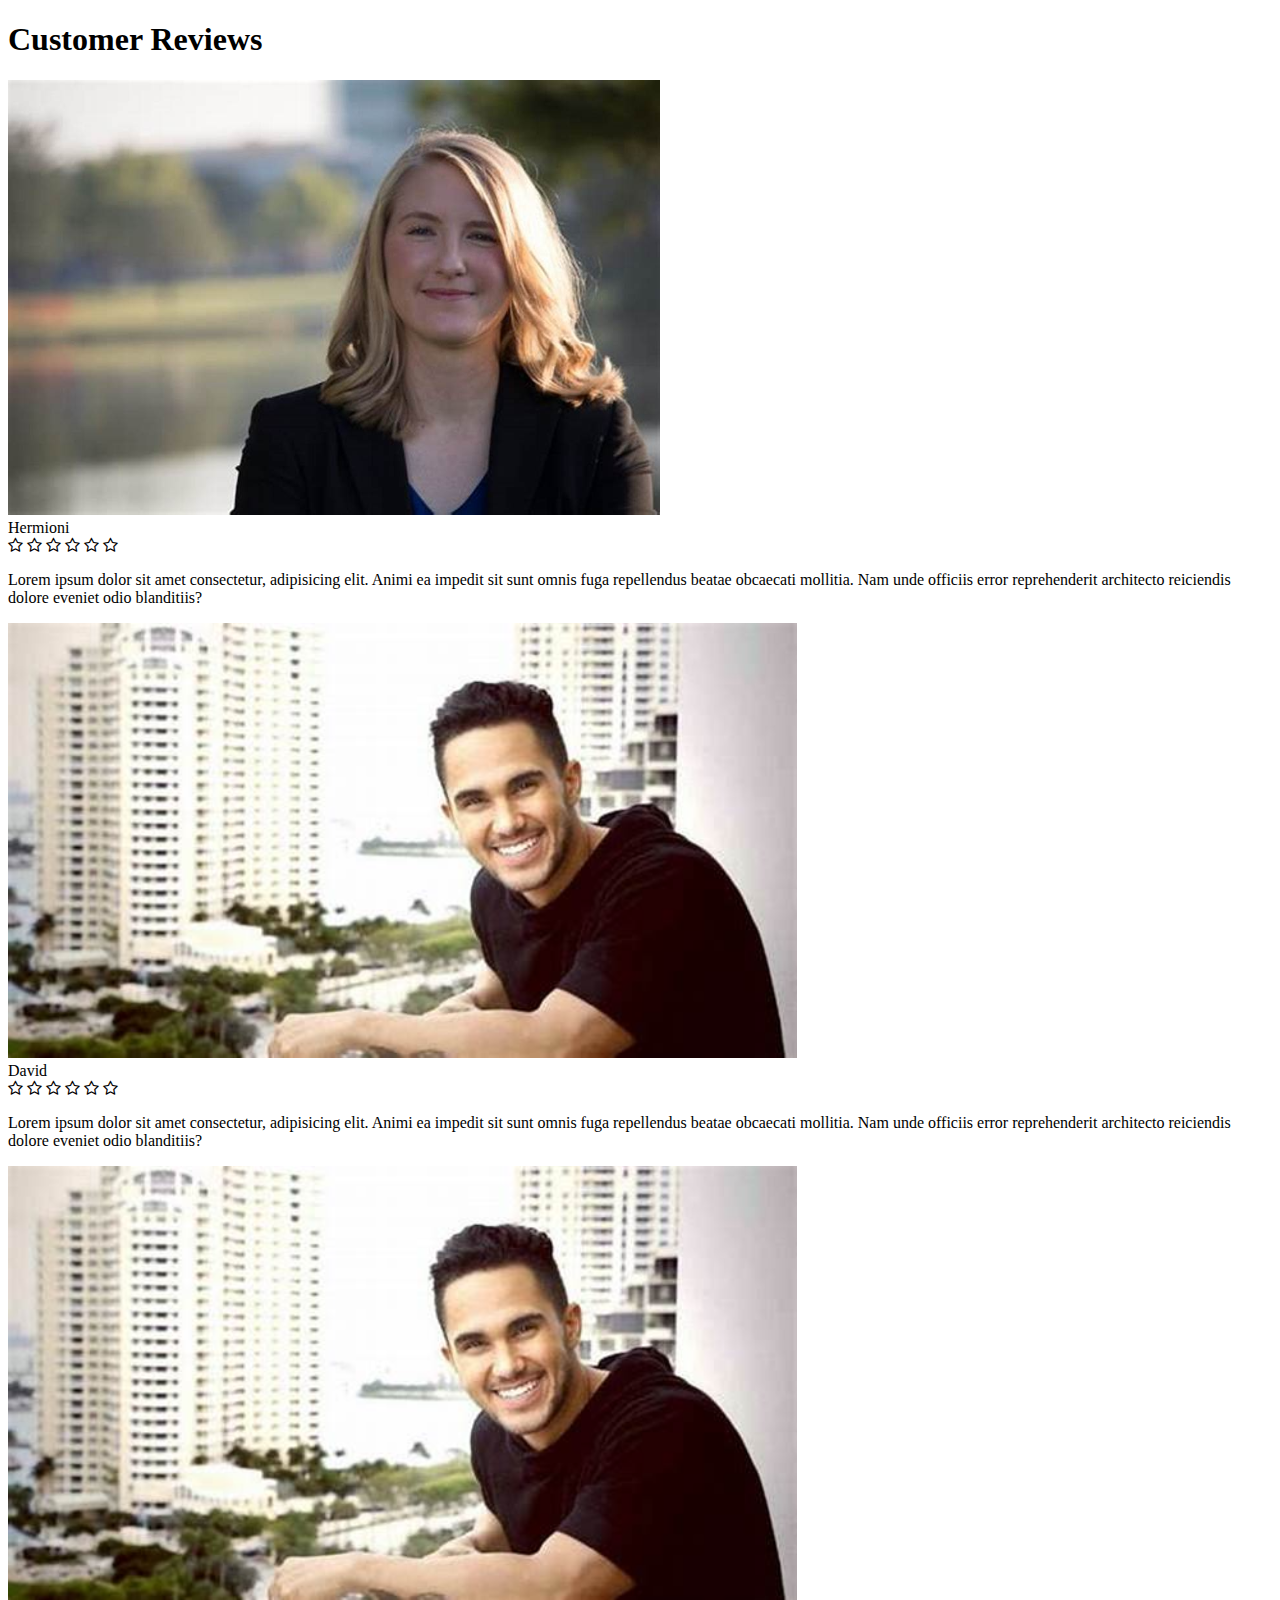
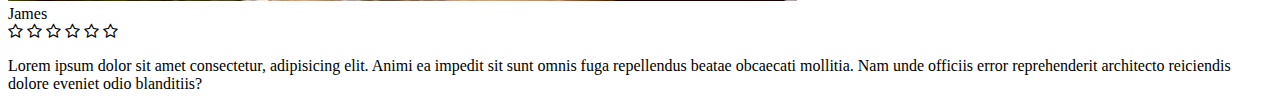
==== rivews.html @ 7d979c9a "version-1.0" ====
<!DOCTYPE html>
<html lang="en">
<head>
    <meta charset="UTF-8">
    <meta http-equiv="X-UA-Compatible" content="IE=edge">
    <meta name="viewport" content="width=device-width, initial-scale=1.0">
    <link rel="stylesheet" href="https://cdnjs.cloudflare.com/ajax/libs/font-awesome/4.7.0/css/font-awesome.min.css">
    <link rel="stylesheet" href="css/styleReviews.css">
    <title>Rivews</title>
</head>
<body>
    <div class="Reviews">
        <div class="inside">
            <h1>Customer Reviews</h1>
            <div class="border"></div>

            <div class="row">

                <div class="column">
                    
                    <div class="testimonial">
                        <img src="/Images/output-onlinepngtools.png" alt="">
                    <div class="name">Hermioni</div>
                    <div class="stars">
                        <i class="fa fa-star-o"></i>
                        <i class="fa fa-star-o"></i>
                        <i class="fa fa-star-o"></i>
                        <i class="fa fa-star-o"></i>
                        <i class="fa fa-star-o"></i>
                        <i class="fa fa-star-o"></i>
                    </div>
                    
                    <p>Lorem ipsum dolor sit amet consectetur, adipisicing elit. Animi ea impedit sit sunt omnis fuga repellendus beatae obcaecati mollitia. Nam unde officiis error reprehenderit architecto reiciendis dolore eveniet odio blanditiis?</p>
                   </div>
                </div>

                <div class="column">
                    
                    <div class="testimonial">
                        <img src="/Images/output-onlinepngtools (1).png" alt="">
                    <div class="name">David</div>
                    <div class="stars">
                        <i class="fa fa-star-o"></i>
                        <i class="fa fa-star-o"></i>
                        <i class="fa fa-star-o"></i>
                        <i class="fa fa-star-o"></i>
                        <i class="fa fa-star-o"></i>
                        <i class="fa fa-star-o"></i>
                    </div>
                    
                    <p>Lorem ipsum dolor sit amet consectetur, adipisicing elit. Animi ea impedit sit sunt omnis fuga repellendus beatae obcaecati mollitia. Nam unde officiis error reprehenderit architecto reiciendis dolore eveniet odio blanditiis?</p>
                   </div>
                </div>

                <div class="column">
                    
                    <div class="testimonial">
                        <img src="/Images/output-onlinepngtools (2).png" alt="">
                    <div class="name">James</div>
                    <div class="stars">
                        <i class="fa fa-star-o"></i>
                        <i class="fa fa-star-o"></i>
                        <i class="fa fa-star-o"></i>
                        <i class="fa fa-star-o"></i>
                        <i class="fa fa-star-o"></i>
                        <i class="fa fa-star-o"></i>
                    </div>
                    
                    <p>Lorem ipsum dolor sit amet consectetur, adipisicing elit. Animi ea impedit sit sunt omnis fuga repellendus beatae obcaecati mollitia. Nam unde officiis error reprehenderit architecto reiciendis dolore eveniet odio blanditiis?</p>
                   </div>
                </div>

            </div>
        </div>
    </div>
</body>
</html>
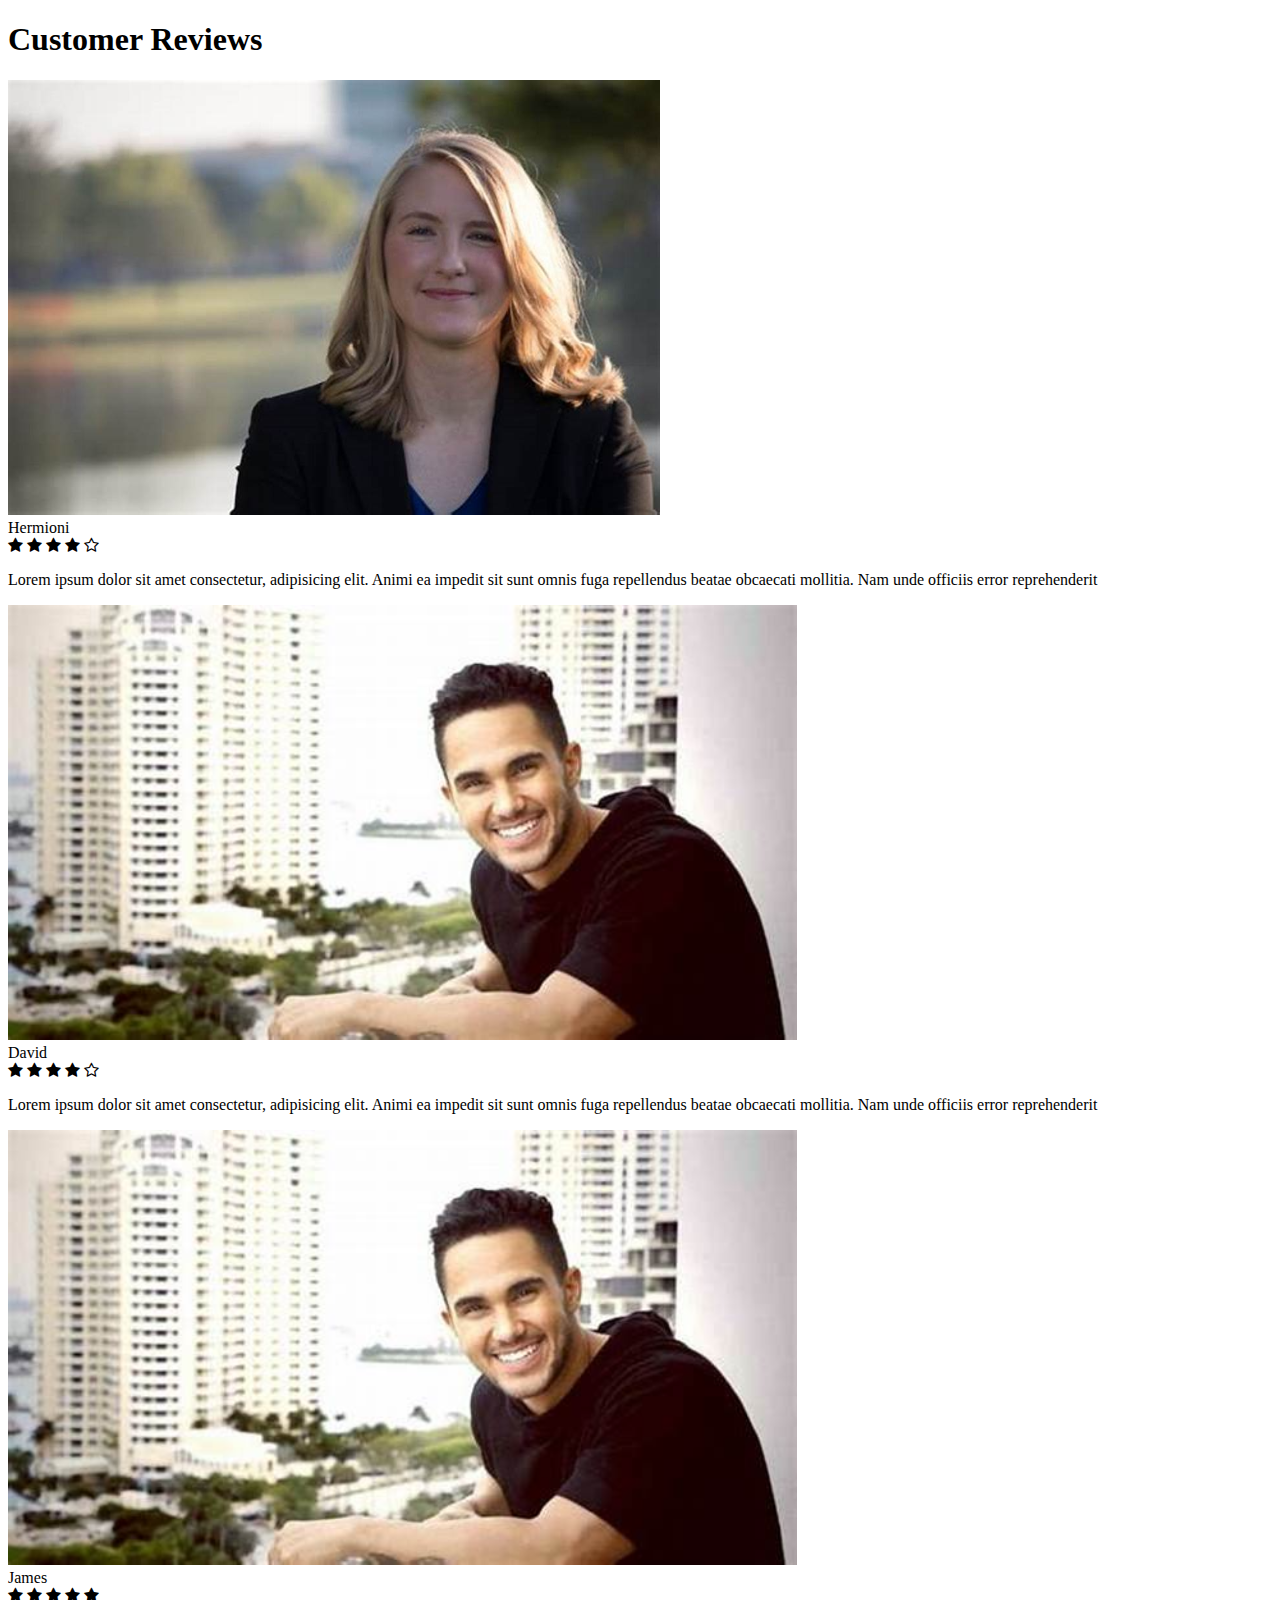
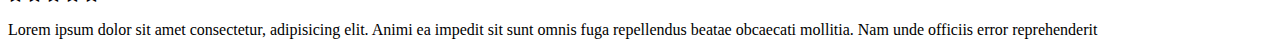
==== commit 1b3542ee: "version-1.2(customer reviews section updated.)" ====
--- a/rivews.html
+++ b/rivews.html
@@ -22,15 +22,15 @@
                         <img src="/Images/output-onlinepngtools.png" alt="">
                     <div class="name">Hermioni</div>
                     <div class="stars">
+                        <i class="fa fa-star"></i>
+                        <i class="fa fa-star"></i>
+                        <i class="fa fa-star"></i>
+                        <i class="fa fa-star"></i>
                         <i class="fa fa-star-o"></i>
-                        <i class="fa fa-star-o"></i>
-                        <i class="fa fa-star-o"></i>
-                        <i class="fa fa-star-o"></i>
-                        <i class="fa fa-star-o"></i>
-                        <i class="fa fa-star-o"></i>
+                        <!-- <i class="fa fa-star-o"></i> -->
                     </div>
                     
-                    <p>Lorem ipsum dolor sit amet consectetur, adipisicing elit. Animi ea impedit sit sunt omnis fuga repellendus beatae obcaecati mollitia. Nam unde officiis error reprehenderit architecto reiciendis dolore eveniet odio blanditiis?</p>
+                    <p>Lorem ipsum dolor sit amet consectetur, adipisicing elit. Animi ea impedit sit sunt omnis fuga repellendus beatae obcaecati mollitia. Nam unde officiis error reprehenderit</p>
                    </div>
                 </div>
 
@@ -40,15 +40,15 @@
                         <img src="/Images/output-onlinepngtools (1).png" alt="">
                     <div class="name">David</div>
                     <div class="stars">
+                        <i class="fa fa-star"></i>
+                        <i class="fa fa-star"></i>
+                        <i class="fa fa-star"></i>
+                        <i class="fa fa-star"></i>
                         <i class="fa fa-star-o"></i>
-                        <i class="fa fa-star-o"></i>
-                        <i class="fa fa-star-o"></i>
-                        <i class="fa fa-star-o"></i>
-                        <i class="fa fa-star-o"></i>
-                        <i class="fa fa-star-o"></i>
+                        <!-- <i class="fa fa-star-o"></i> -->
                     </div>
                     
-                    <p>Lorem ipsum dolor sit amet consectetur, adipisicing elit. Animi ea impedit sit sunt omnis fuga repellendus beatae obcaecati mollitia. Nam unde officiis error reprehenderit architecto reiciendis dolore eveniet odio blanditiis?</p>
+                    <p>Lorem ipsum dolor sit amet consectetur, adipisicing elit. Animi ea impedit sit sunt omnis fuga repellendus beatae obcaecati mollitia. Nam unde officiis error reprehenderit </p>
                    </div>
                 </div>
 
@@ -58,15 +58,15 @@
                         <img src="/Images/output-onlinepngtools (2).png" alt="">
                     <div class="name">James</div>
                     <div class="stars">
-                        <i class="fa fa-star-o"></i>
-                        <i class="fa fa-star-o"></i>
-                        <i class="fa fa-star-o"></i>
-                        <i class="fa fa-star-o"></i>
-                        <i class="fa fa-star-o"></i>
-                        <i class="fa fa-star-o"></i>
+                        <i class="fa fa-star"></i>
+                        <i class="fa fa-star"></i>
+                        <i class="fa fa-star"></i>
+                        <i class="fa fa-star"></i>
+                        <i class="fa fa-star"></i>
+                        <!-- <i class="fa fa-star-o"></i> -->
                     </div>
                     
-                    <p>Lorem ipsum dolor sit amet consectetur, adipisicing elit. Animi ea impedit sit sunt omnis fuga repellendus beatae obcaecati mollitia. Nam unde officiis error reprehenderit architecto reiciendis dolore eveniet odio blanditiis?</p>
+                    <p>Lorem ipsum dolor sit amet consectetur, adipisicing elit. Animi ea impedit sit sunt omnis fuga repellendus beatae obcaecati mollitia. Nam unde officiis error reprehenderit </p>
                    </div>
                 </div>
 
